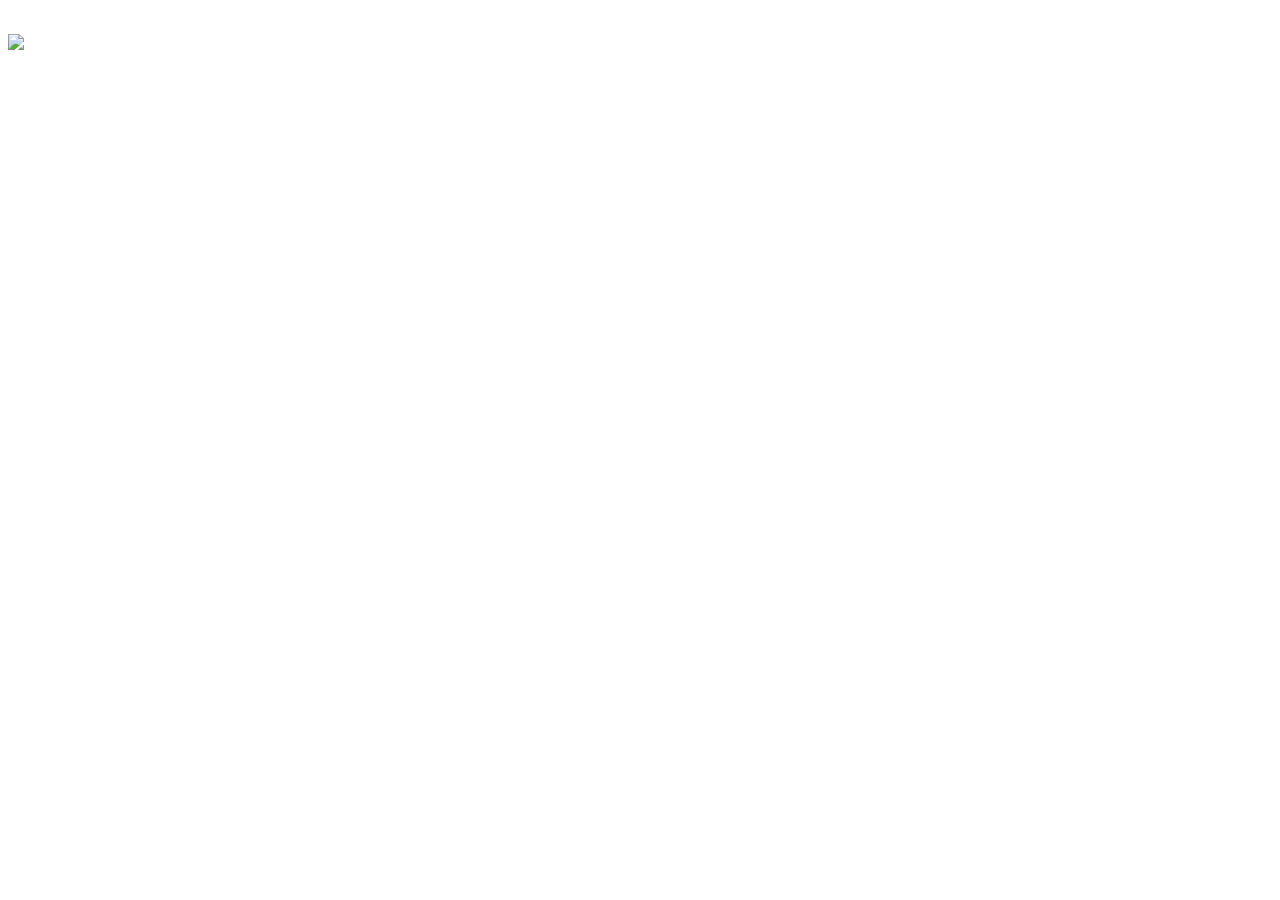
==== produtos.html @ ed0bee92 "meshopping" ====
<!DOCTYPE html>
<html lang="pt-br">
    <head>
        <meta charset="UTF-8">
        <title>produto</title>
        <link rel="stylesheet" href="produtos.css">
    </head>

    <body>
        <header>
            <h1><img id="logo" src="https://metalurgicabesser.com.br/wp-content/uploads/2019/04/BESSER_prateleiras-para-loja-tenis.jpg"></h1>
        </header>
    </body>
</html>
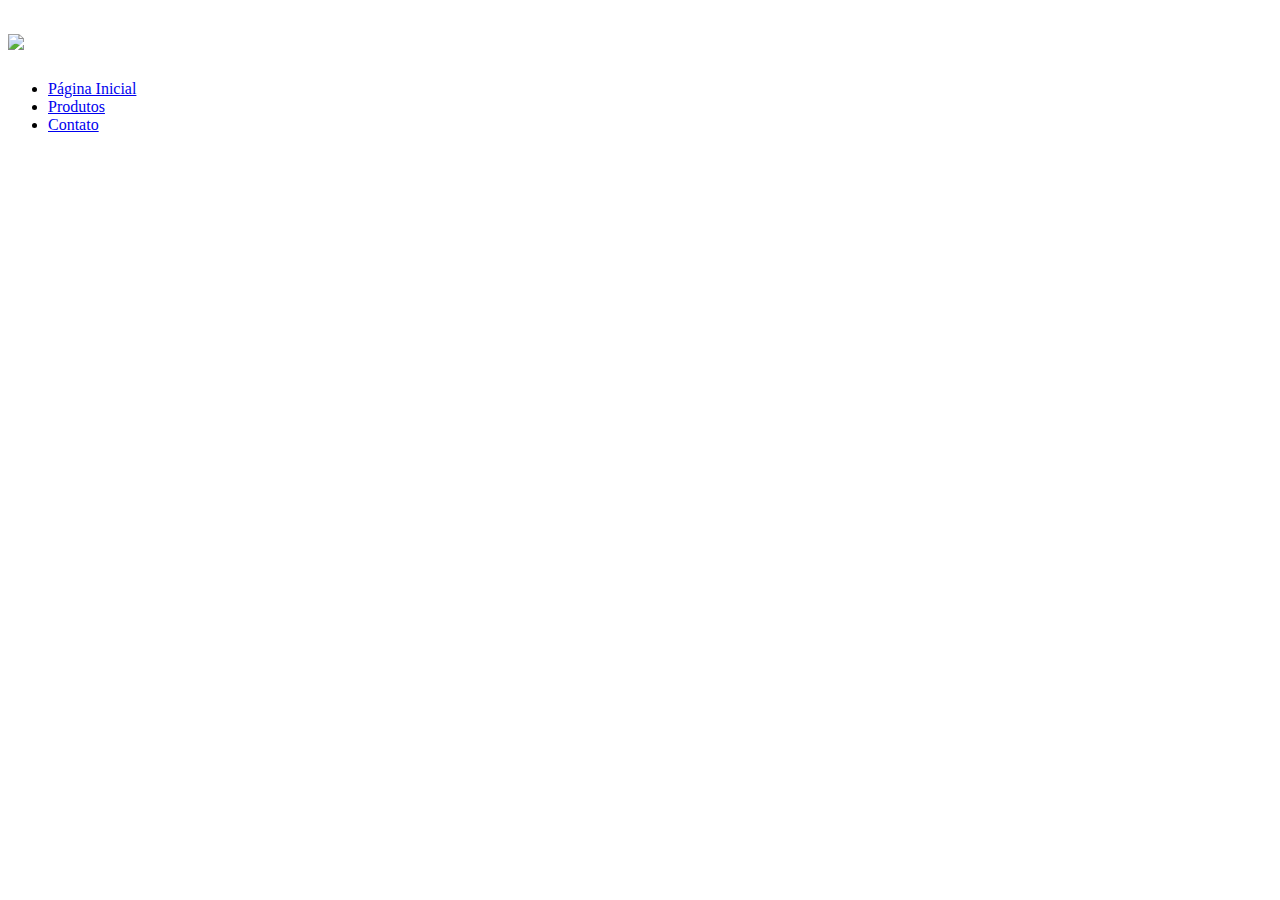
==== commit 6593ce07: "a" ====
--- a/produtos.html
+++ b/produtos.html
@@ -8,7 +8,18 @@
 
     <body>
         <header>
-            <h1><img id="logo" src="https://metalurgicabesser.com.br/wp-content/uploads/2019/04/BESSER_prateleiras-para-loja-tenis.jpg"></h1>
+            
+        <h1><img id="logo" src="https://metalurgicabesser.com.br/wp-content/uploads/2019/04/BESSER_prateleiras-para-loja-tenis.jpg"></h1>
+        <ul>
+            <li><a href="index.html"> Página Inicial </a></li>
+            <li><a href="produtos.html"> Produtos </a></li>
+            <li><a href="contato.html"> Contato </a></li>
+        </ul>
         </header>
     </body>
-</html>+</html>
+
+
+
+
+
